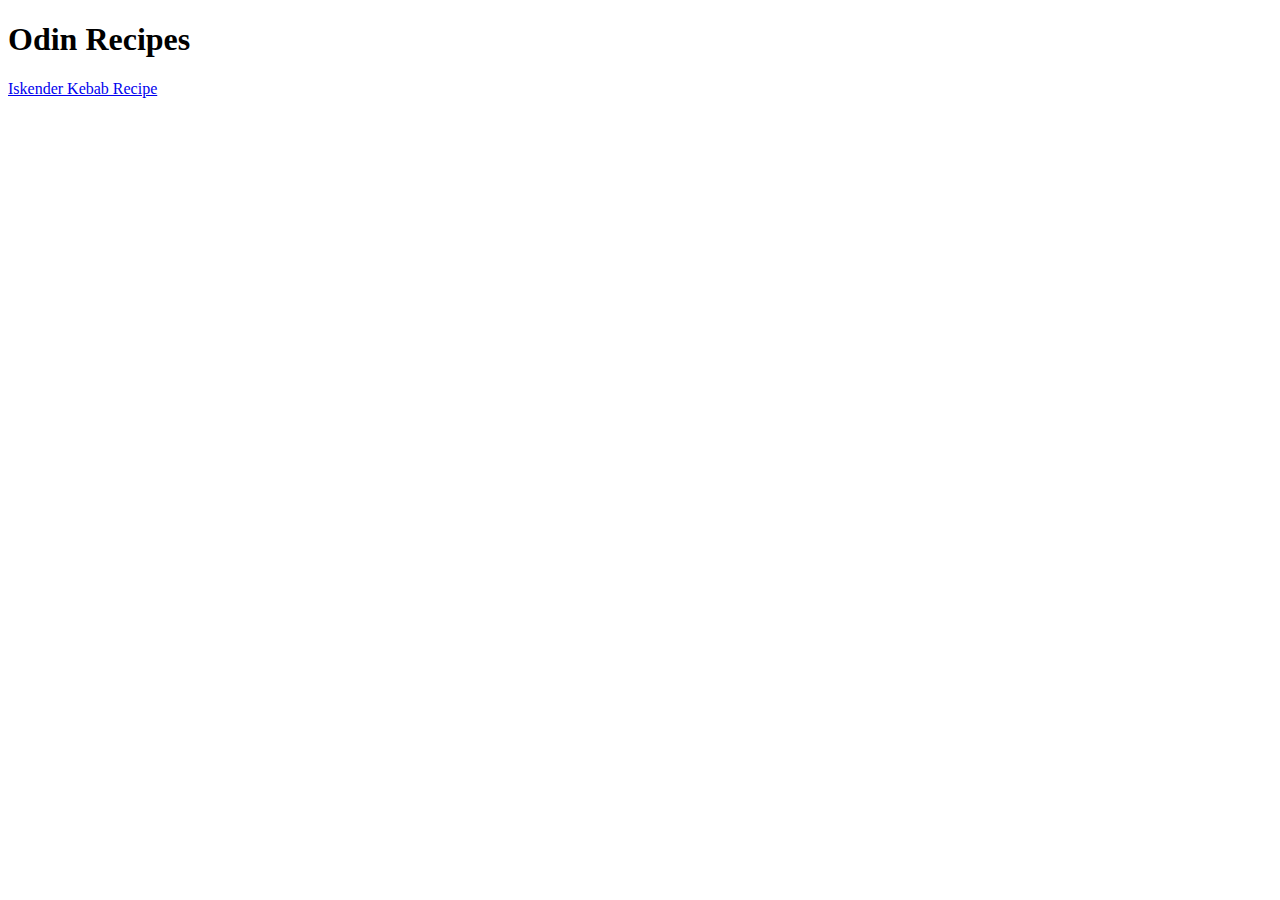
==== index.html @ 2d26b8f7 "Complete First Recipe" ====
<!DOCTYPE html>
<html lang="en">
  <head>
    <meta charset="UTF-8" />
    <meta name="viewport" content="width=device-width, initial-scale=1.0" />
    <title>Odin Recipes</title>
  </head>
  <body>
    <h1>Odin Recipes</h1>
    <a href="./recipes/iskender-kebab.html">Iskender Kebab Recipe</a>
  </body>
</html>
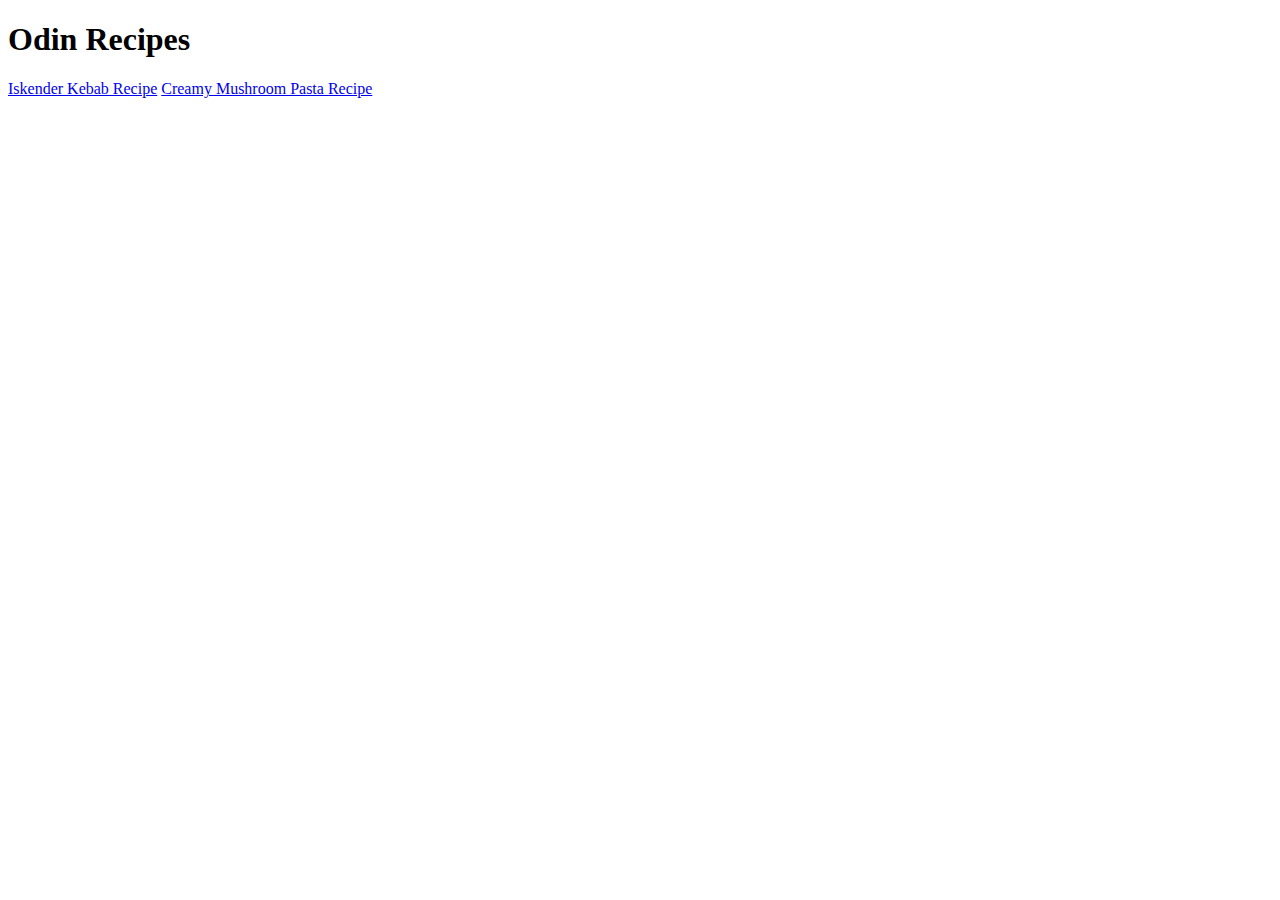
==== commit dc00e96c: "Add New Recipe and Update Iskender Kebab Recipe" ====
--- a/index.html
+++ b/index.html
@@ -8,5 +8,8 @@
   <body>
     <h1>Odin Recipes</h1>
     <a href="./recipes/iskender-kebab.html">Iskender Kebab Recipe</a>
+    <a href="./recipes/creamy-mushroom-pasta.html"
+      >Creamy Mushroom Pasta Recipe</a
+    >
   </body>
 </html>
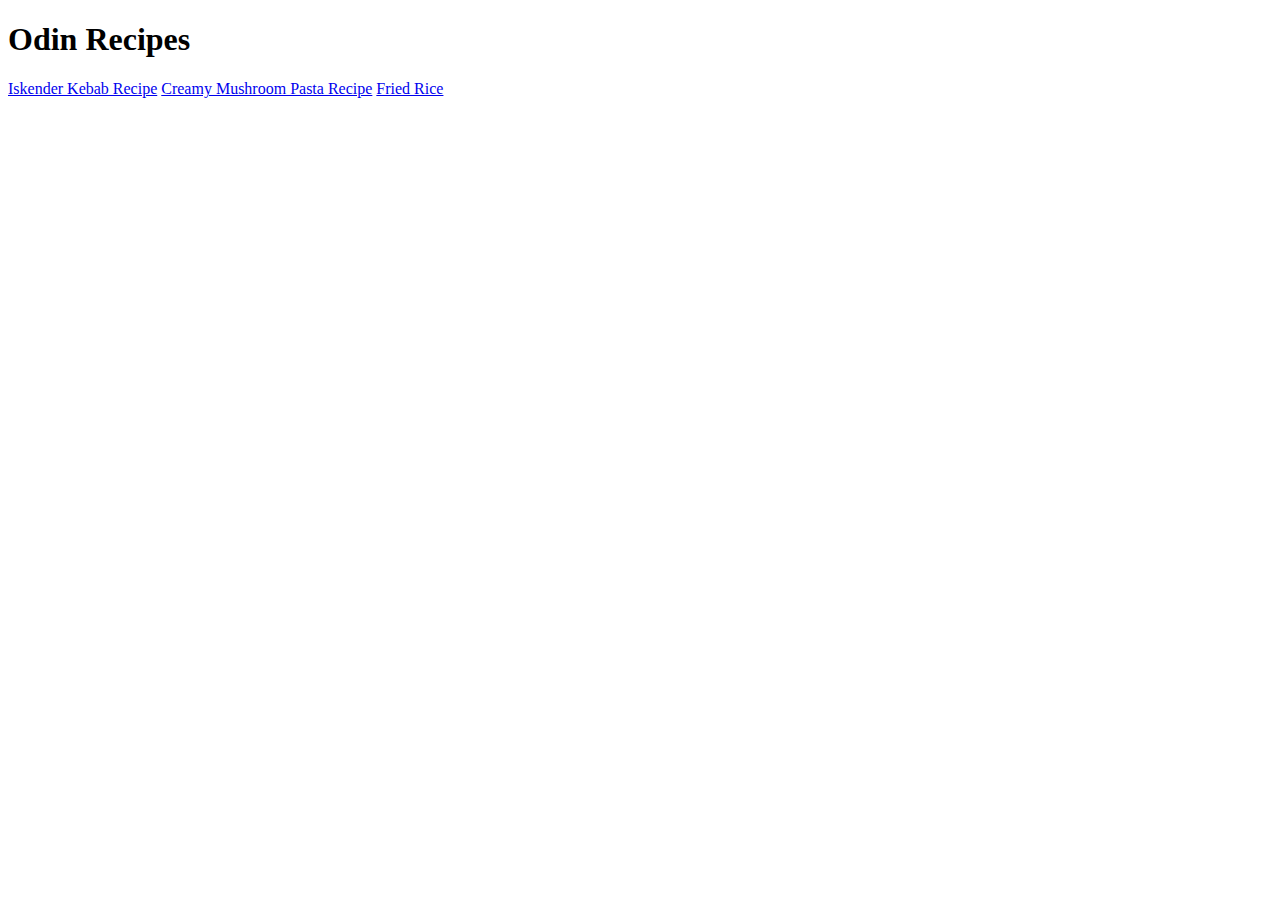
==== commit ec736b94: "Add New Recipe for "Fride Rice" and Typogrohpy Updates" ====
--- a/index.html
+++ b/index.html
@@ -11,5 +11,6 @@
     <a href="./recipes/creamy-mushroom-pasta.html"
       >Creamy Mushroom Pasta Recipe</a
     >
+    <a href="./recipes/fried-rice.html">Fried Rice</a>
   </body>
 </html>
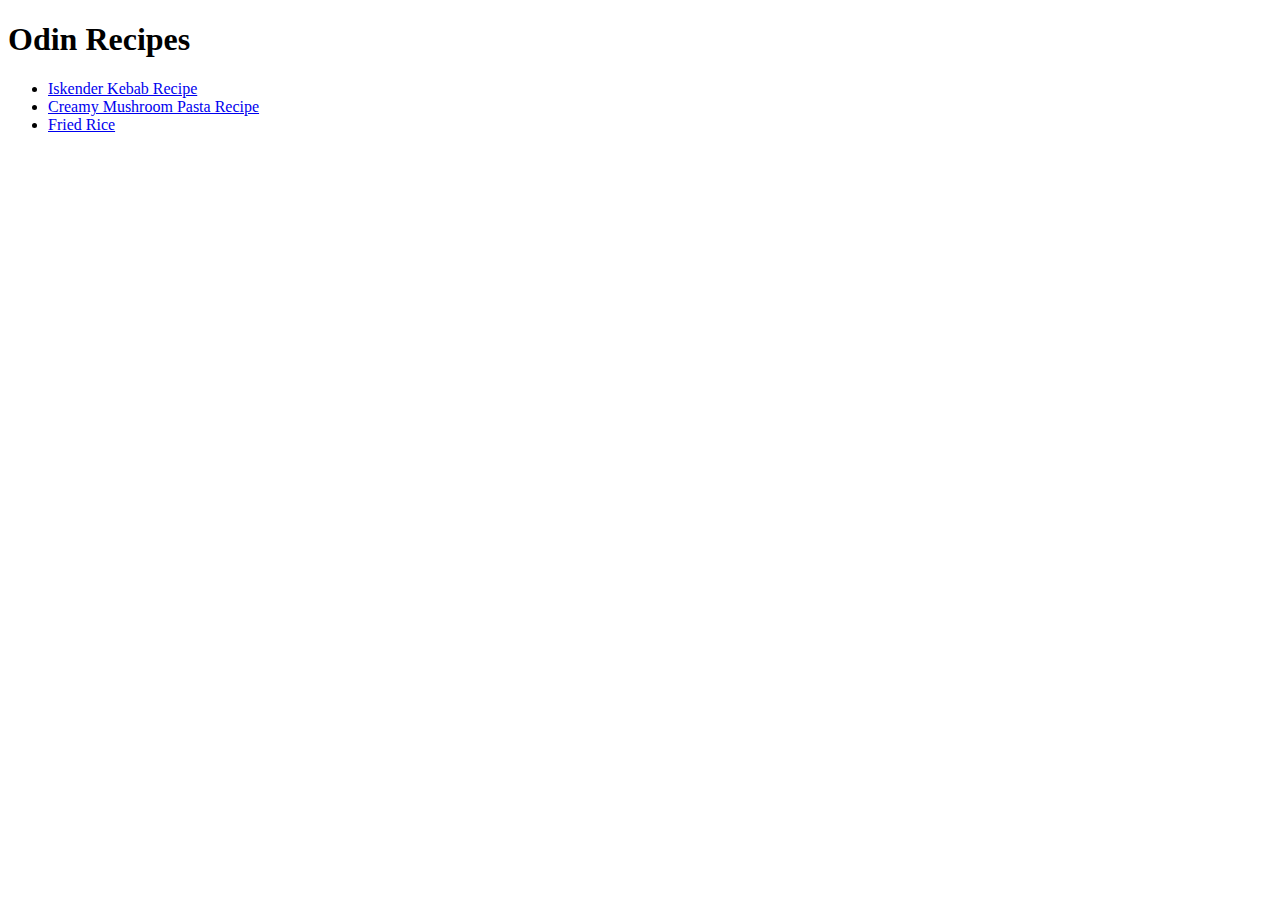
==== commit 5c9f221d: "Update recipes into a list" ====
--- a/index.html
+++ b/index.html
@@ -7,10 +7,14 @@
   </head>
   <body>
     <h1>Odin Recipes</h1>
-    <a href="./recipes/iskender-kebab.html">Iskender Kebab Recipe</a>
-    <a href="./recipes/creamy-mushroom-pasta.html"
-      >Creamy Mushroom Pasta Recipe</a
-    >
-    <a href="./recipes/fried-rice.html">Fried Rice</a>
+    <ul>
+      <li><a href="./recipes/iskender-kebab.html">Iskender Kebab Recipe</a></li>
+      <li>
+        <a href="./recipes/creamy-mushroom-pasta.html"
+          >Creamy Mushroom Pasta Recipe</a
+        >
+      </li>
+      <li><a href="./recipes/fried-rice.html">Fried Rice</a></li>
+    </ul>
   </body>
 </html>
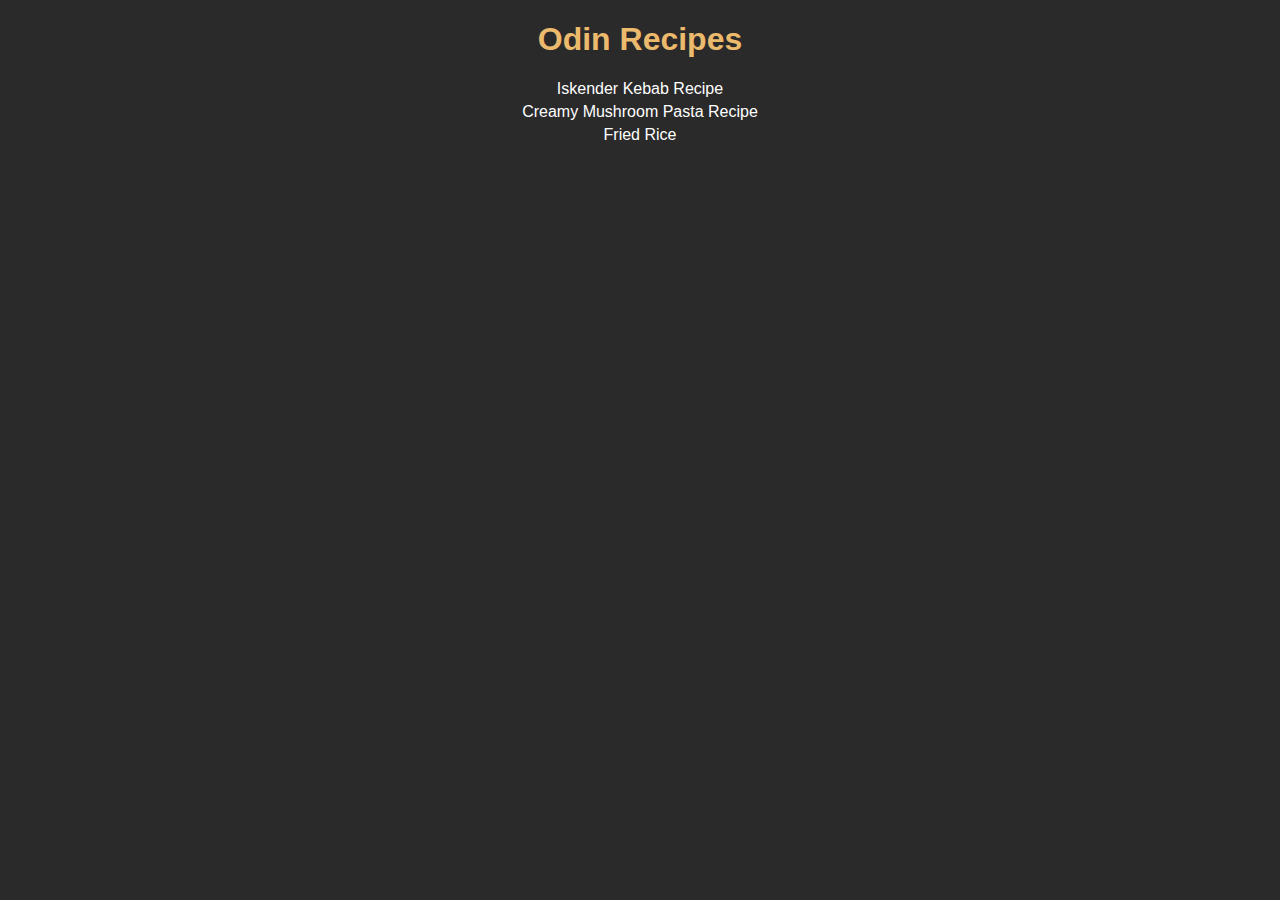
==== commit 6e7a9202: "Add Style" ====
--- a/index.html
+++ b/index.html
@@ -3,18 +3,23 @@
   <head>
     <meta charset="UTF-8" />
     <meta name="viewport" content="width=device-width, initial-scale=1.0" />
+    <link rel=" stylesheet " href="./assets/style.css" />
     <title>Odin Recipes</title>
   </head>
   <body>
     <h1>Odin Recipes</h1>
-    <ul>
-      <li><a href="./recipes/iskender-kebab.html">Iskender Kebab Recipe</a></li>
-      <li>
+    <ul id="list">
+      <li class="list-item">
+        <a href="./recipes/iskender-kebab.html">Iskender Kebab Recipe</a>
+      </li>
+      <li class="list-item">
         <a href="./recipes/creamy-mushroom-pasta.html"
           >Creamy Mushroom Pasta Recipe</a
         >
       </li>
-      <li><a href="./recipes/fried-rice.html">Fried Rice</a></li>
+      <li class="list-item">
+        <a href="./recipes/fried-rice.html">Fried Rice</a>
+      </li>
     </ul>
   </body>
 </html>
--- a/assets/style.css
+++ b/assets/style.css
@@ -0,0 +1,35 @@
+* {
+  font-family: Verdana, Geneva, Tahoma, sans-serif;
+}
+
+body {
+  background-color: rgba(0, 0, 0, 0.836);
+  text-align: center;
+}
+
+h1,
+h2,
+h3 {
+  color: rgb(236, 186, 109);
+}
+
+p {
+  color: white;
+}
+
+#list {
+  text-align: center;
+  margin: 0 auto;
+  padding: 0;
+  list-style: none;
+}
+
+.list-item {
+  color: white;
+  margin: 5px;
+}
+
+.list-item > a {
+  color: white;
+  text-decoration: none;
+}
